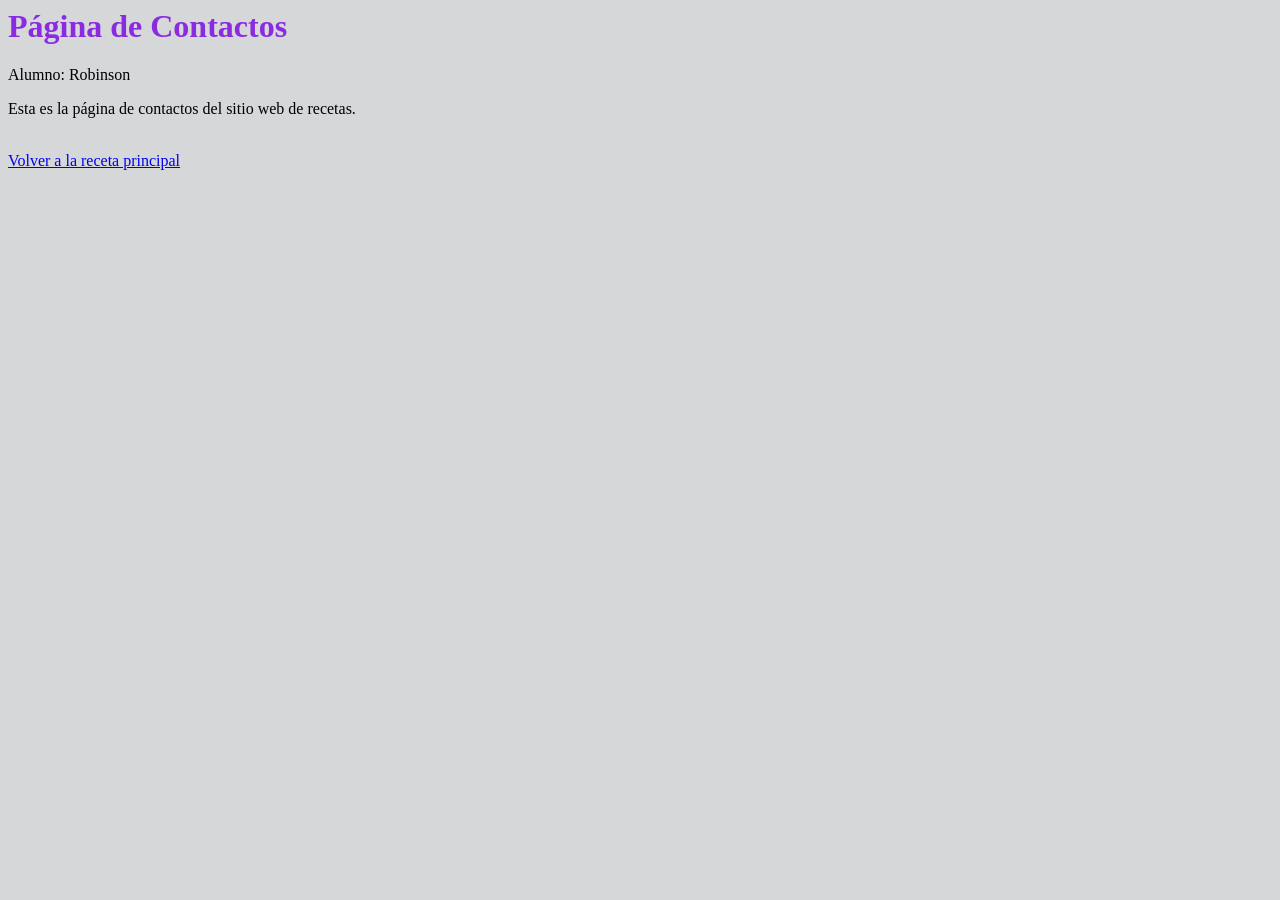
==== contactos.html @ 89d8b012 "Add files via upload" ====
<html>
<head>
    <meta charset="UTF-8">
    <title>Contactos</title>
</head>

<body style="background-color: rgb(213, 215, 216);">

    <h1 style="color: blueviolet;">Página de Contactos</h1>

    <p>Alumno: Robinson</p>

    <p>Esta es la página de contactos del sitio web de recetas.</p>

    <br>

    <a href="index.html">
        Volver a la receta principal
    </a>

</body>
</html>
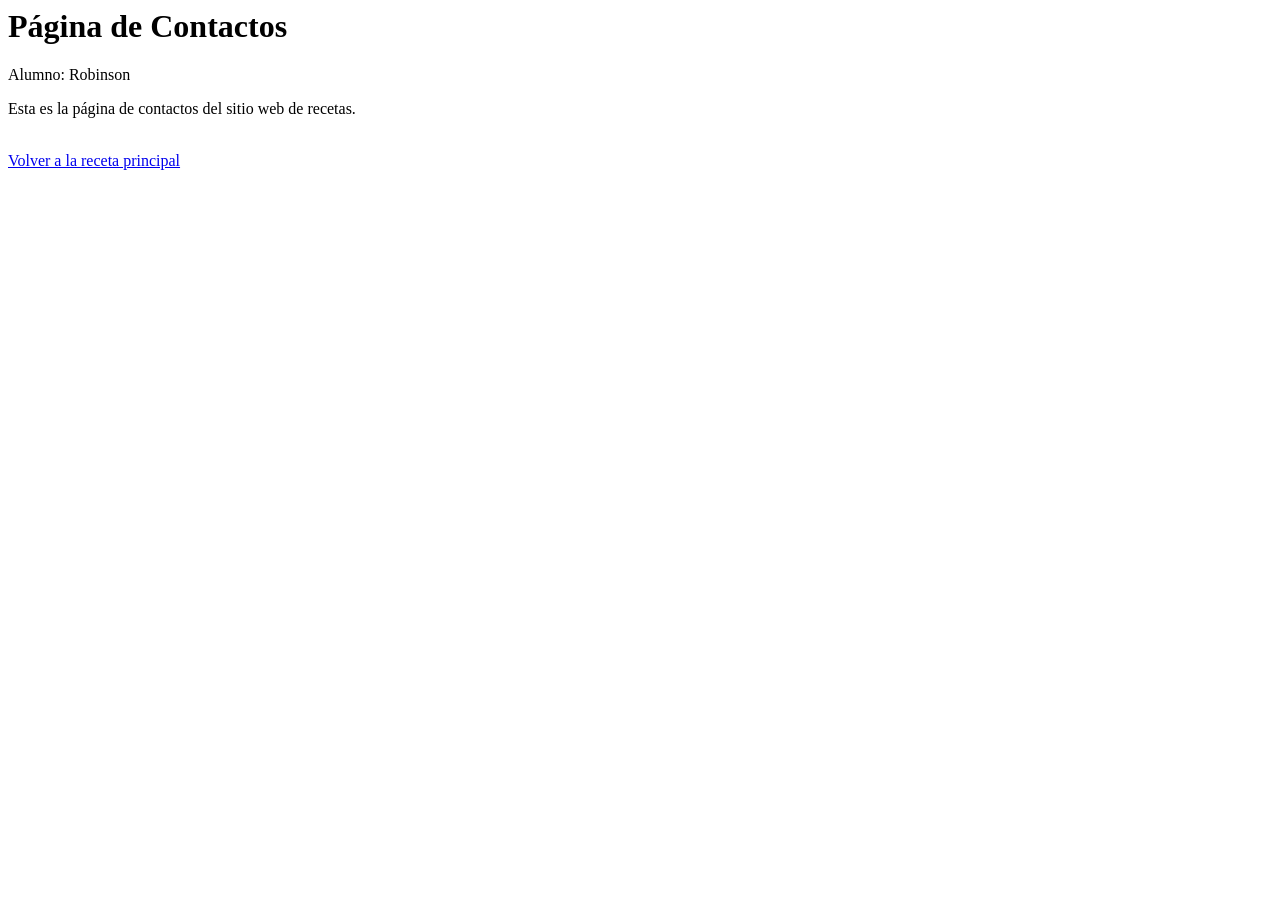
==== commit 8042ef85: "Add files via upload" ====
--- a/contactos.html
+++ b/contactos.html
@@ -1,12 +1,20 @@
 <html>
-<head>
-    <meta charset="UTF-8">
-    <title>Contactos</title>
-</head>
+    <head>
+        <meta charset="UTF-8">
+        <meta name="viewport" content="width=device-width, initial-scale=1">
+        <meta name="description" content="pagina de ej. para w3c">
+        <meta name="robots" content="index,follow">
+        <meta name="author" content="Robinson">
+        <meta http-equiv="x-ua-compatible" content="ie=edge">
 
-<body style="background-color: rgb(213, 215, 216);">
+        <link rel="stylesheet" href="./css/estilos.css">
+        
+         <title>Contactos</title>
+    </head>
 
-    <h1 style="color: blueviolet;">Página de Contactos</h1>
+<body>
+
+    <h1>Página de Contactos</h1>
 
     <p>Alumno: Robinson</p>
 
